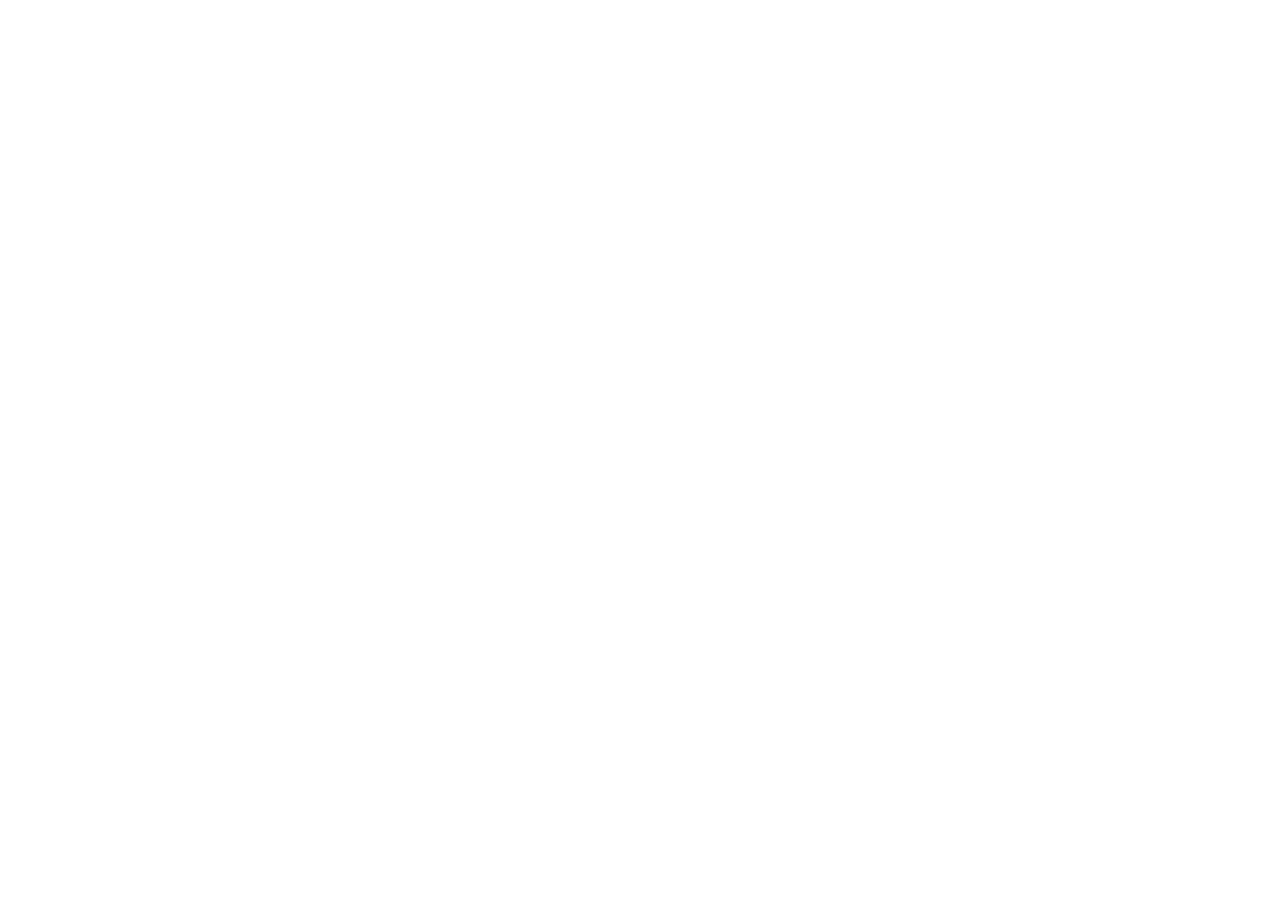
==== about_neema.html @ 66196c7a "adding barebone" ====
<!DOCTYPE html>
<html lang="en">
  <head>
    <meta charset="UTF-8" />
    <meta name="viewport" content="width=device-width, initial-scale=1.0" />
    <meta http-equiv="X-UA-Compatible" content="ie=edge" />
    <title>Document</title>
  </head>
  <body></body>
</html>
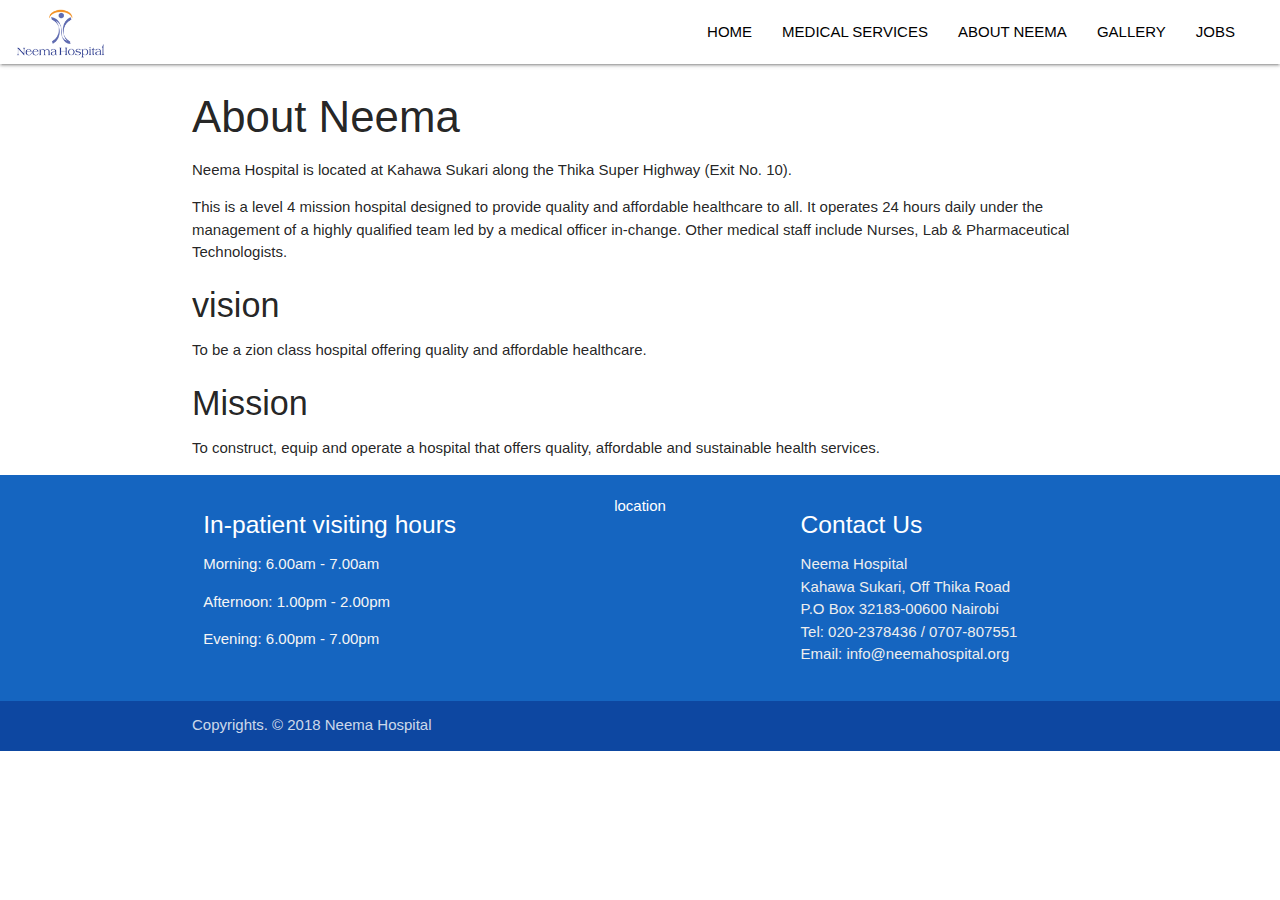
==== commit bf44d33f: "adding pages" ====
--- a/about_neema.html
+++ b/about_neema.html
@@ -4,7 +4,138 @@
     <meta charset="UTF-8" />
     <meta name="viewport" content="width=device-width, initial-scale=1.0" />
     <meta http-equiv="X-UA-Compatible" content="ie=edge" />
+    <link rel="stylesheet" href="./sass/main.css" />
+    <!-- Compiled and minified CSS -->
+    <link
+      rel="stylesheet"
+      href="https://cdnjs.cloudflare.com/ajax/libs/materialize/1.0.0/css/materialize.min.css"
+    />
+    <link
+      rel="stylesheet"
+      href="https://stackpath.bootstrapcdn.com/font-awesome/4.7.0/css/font-awesome.min.css"
+    />
+    <link
+      href="https://fonts.googleapis.com/icon?family=Material+Icons"
+      rel="stylesheet"
+    />
     <title>Document</title>
   </head>
-  <body></body>
+  <body>
+    <nav class="white navigation__nav">
+      <div class="nav-wrapper">
+        <a href="#" class="brand-logo navigation__logo"
+          ><img src="./img/logo_neema.png" alt=""
+        /></a>
+        <ul id="nav-mobile" class="hide-on-med-and-down right navigation__list">
+          <li>
+            <a class="navigation__link black-text" href="./index.html">HOME</a>
+          </li>
+          <li>
+            <a
+              class="navigation__link black-text"
+              href="./medical_services.html"
+              >MEDICAL SERVICES</a
+            >
+          </li>
+          <li>
+            <a class="navigation__link black-text" href="./about_neema.html"
+              >ABOUT NEEMA</a
+            >
+          </li>
+          <li><a class="navigation__link black-text" href="#">GALLERY</a></li>
+          <li>
+            <a
+              class="navigation__link navigation__link_last black-text"
+              href="#"
+              >JOBS</a
+            >
+          </li>
+        </ul>
+      </div>
+    </nav>
+    <div class="container">
+      <div class="about_neema">
+        <h3>About Neema</h3>
+      </div>
+      <p>
+        Neema Hospital is located at Kahawa Sukari along the Thika Super Highway
+        (Exit No. 10).
+      </p>
+      <p>
+        This is a level 4 mission hospital designed to provide quality and
+        affordable healthcare to all. It operates 24 hours daily under the
+        management of a highly qualified team led by a medical officer
+        in-change. Other medical staff include Nurses, Lab & Pharmaceutical
+        Technologists.
+      </p>
+
+      <h4>vision</h4>
+
+      <p>
+        To be a zion class hospital offering quality and affordable healthcare.
+      </p>
+      <h4>Mission</h4>
+
+      <p>
+        To construct, equip and operate a hospital that offers quality,
+        affordable and sustainable health services.
+      </p>
+    </div>
+    <footer class="page-footer blue darken-3">
+      <div class="container">
+        <div class="row">
+          <div class="col l4 m4 s12">
+            <h5 class="white-text">In-patient visiting hours</h5>
+            <p class="grey-text text-lighten-4">
+              Morning: 6.00am - 7.00am
+            </p>
+            <p class="grey-text text-lighten-4">
+              Afternoon: 1.00pm - 2.00pm
+            </p>
+            <p class="grey-text text-lighten-4">
+              Evening: 6.00pm - 7.00pm
+            </p>
+          </div>
+          <div class="col  l4 m4 s12  center-align">
+            location
+          </div>
+          <div class="col l4 m4 s12">
+            <h5 class="white-text">Contact Us</h5>
+            <ul>
+              <li>
+                <a class="grey-text text-lighten-3" href="#!">
+                  Neema Hospital
+                </a>
+              </li>
+              <li>
+                <a class="grey-text text-lighten-3" href="#!">
+                  Kahawa Sukari, Off Thika Road
+                </a>
+              </li>
+              <li>
+                <a class="grey-text text-lighten-3" href="#!">
+                  P.O Box 32183-00600 Nairobi
+                </a>
+              </li>
+              <li>
+                <a class="grey-text text-lighten-3" href="#!">
+                  Tel: 020-2378436 / 0707-807551
+                </a>
+              </li>
+              <li>
+                <a class="grey-text text-lighten-3" href="#!">
+                  Email: info@neemahospital.org</a
+                >
+              </li>
+            </ul>
+          </div>
+        </div>
+      </div>
+      <div class="footer-copyright  blue darken-4">
+        <div class="container ">
+          Copyrights. © 2018 Neema Hospital
+        </div>
+      </div>
+    </footer>
+  </body>
 </html>
--- a/sass/main.css
+++ b/sass/main.css
@@ -0,0 +1,120 @@
+@media screen and (max-width: 992px) {
+  .navigation__menus {
+    display: -webkit-box;
+    display: -ms-flexbox;
+    display: flex;
+    -webkit-box-pack: center;
+        -ms-flex-pack: center;
+            justify-content: center;
+    padding: 0 10px;
+  }
+  .navigation__logo {
+    margin: 1rem 1rem;
+  }
+  .navigation__logo img {
+    height: 40px;
+  }
+  .navigation__mobile_nav {
+    display: block !important;
+  }
+  .navigation__link_mobile {
+    display: inline-block;
+    margin: 0 15px;
+    -webkit-transition: 0.5s;
+    transition: 0.5s;
+  }
+  .navigation__link-mobile_btn {
+    position: absolute;
+    right: 1.5rem;
+    top: 1rem;
+    font-size: 1.5rem;
+  }
+  .more_about {
+    text-align: center;
+  }
+  .hospital_image {
+    margin-top: 100px;
+  }
+}
+
+@media screen and (max-width: 550px) {
+  .navigation__menus {
+    display: block;
+    text-align: center;
+  }
+  .navigation__link_mobile {
+    padding: 5px 0;
+  }
+}
+
+@-webkit-keyframes menumove {
+  0% {
+    -webkit-transform: translateY(-0.5rem);
+            transform: translateY(-0.5rem);
+  }
+  100% {
+    -webkit-transform: translateY(0rem);
+            transform: translateY(0rem);
+  }
+}
+
+@keyframes menumove {
+  0% {
+    -webkit-transform: translateY(-0.5rem);
+            transform: translateY(-0.5rem);
+  }
+  100% {
+    -webkit-transform: translateY(0rem);
+            transform: translateY(0rem);
+  }
+}
+
+.navigation__link_last {
+  margin-right: 2rem;
+}
+
+.navigation__logo {
+  margin: 0.5rem 1rem;
+}
+
+.navigation__logo img {
+  height: 50px;
+}
+
+.navigation__mobile_nav {
+  display: none;
+}
+
+.header-slider {
+  background-image: url("");
+  background-size: contain;
+}
+
+.services {
+  height: 70vh;
+  margin-top: 1rem;
+}
+
+.services img {
+  height: 100px;
+}
+
+.services .card {
+  text-align: center;
+  height: 20rem;
+  padding: 10px 0;
+}
+
+.more_about {
+  margin-top: 2rem;
+  height: 60vh;
+}
+
+.more_about img {
+  height: 20rem;
+}
+
+.hospital_image {
+  margin-top: 50px;
+}
+/*# sourceMappingURL=main.css.map */